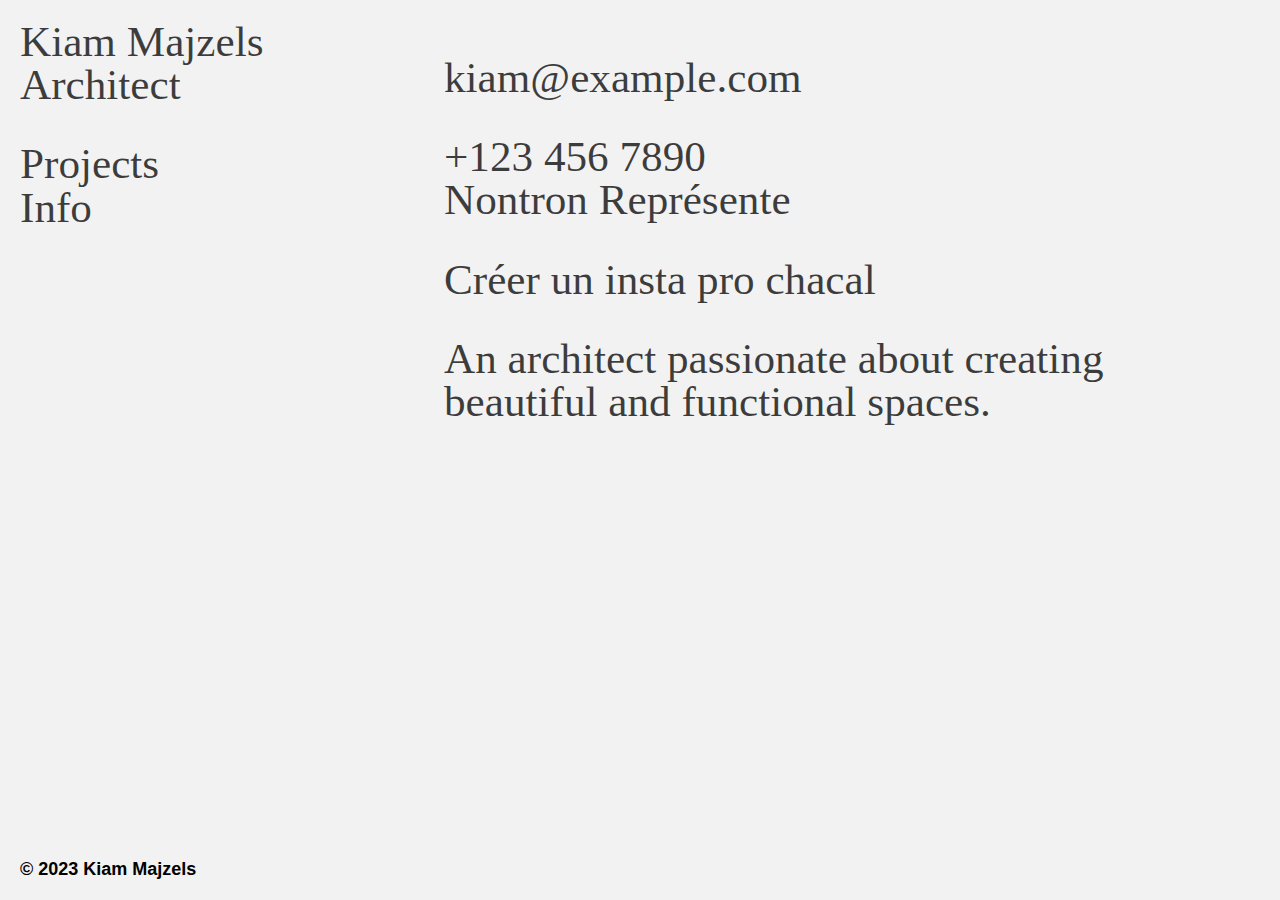
==== info.html @ 23dab830 "Restructure du site" ====
<!DOCTYPE html>
<html lang="en">
<head>
  <meta charset="UTF-8">
  <meta name="viewport" content="width=device-width, initial-scale=1.0">
  <title>Architect Info</title>
  <link rel="stylesheet" href="css/style.css">
</head>
<body>
  <div class="container">
    <div class="left-section">
      <h1>Kiam Majzels</h1>
      <h1>Architect</h1>
      <br><br>
      <h1>Projects</h1>
      <h1>Info</h1>
       <div class="copyright">
        <h2>&copy; 2023 Kiam Majzels<h2>
      </div>
    </div>
    <div class="right-section">
      <div class="info">
        <br><br>
        <h1>kiam@example.com</h1>
        <br> <br>
        <h1>+123 456 7890</h1>
        <h1>Nontron Représente</h1>
        <br> <br>
        <h1>Créer un insta pro chacal</h1>
        <br><br>
        <h1>An architect passionate about creating beautiful and functional spaces.</h1>
      </div>
    </div>
  </div>
  <script src="script.js"></script>
</body>
</html>
---- css/style.css ----
body, html {
  margin: 0;
  padding: 0;
  font-family: Arial, sans-serif;
}

.container {
  display: flex;
  width: 100%;
  height: 100vh;
}

.left-section {
  flex: 0 0 30%;
  background-color: #f2f2f2;
  padding: 20px;
}

.left-section h1 {
    font-family: "Neue Haas Grotesk", Icons;
    font-style: normal;
    font-weight: 400;
    padding: 0;
    margin: 0;
    font-size: 2.7rem;
    line-height: 1;
    color: rgba(0, 0, 0, 0.75);
}

.right-section {
  flex: 1;
  background-color: #f2f2f2;
  display: flex;
  flex-direction: column;
}

.carousel-container {
  flex: 1;
  display: flex;
  justify-content: center;
  align-items: flex-start;
  padding: 20px;
}

.carousel {
  display: flex;
  justify-content: center;
  align-items: flex-start;
  max-width: 80%;
  height: 100%;
  overflow: hidden;
}

.carousel img {
  max-width: 100%;
  max-height: 100%;
  object-fit: contain;
  margin-right: 10px;
}

.carousel img:last-child {
  margin-right: 0;
}

.carousel img.active {
  display: block;
}

.info {
  padding: 20px;
  max-width: 80%;
}

.info h1 {
    font-family: "Neue Haas Grotesk", Icons;
    font-style: normal;
    font-weight: 400;
    padding: 0;
    margin: 0;
    font-size: 2.7rem;
    line-height: 1;
    color: rgba(0, 0, 0, 0.75);
}

.left-section {
  position: relative;
}

.left-section .copyright {
  position: absolute;
  bottom: 5px;
  left: 20px;
  font-size: 12px;
}
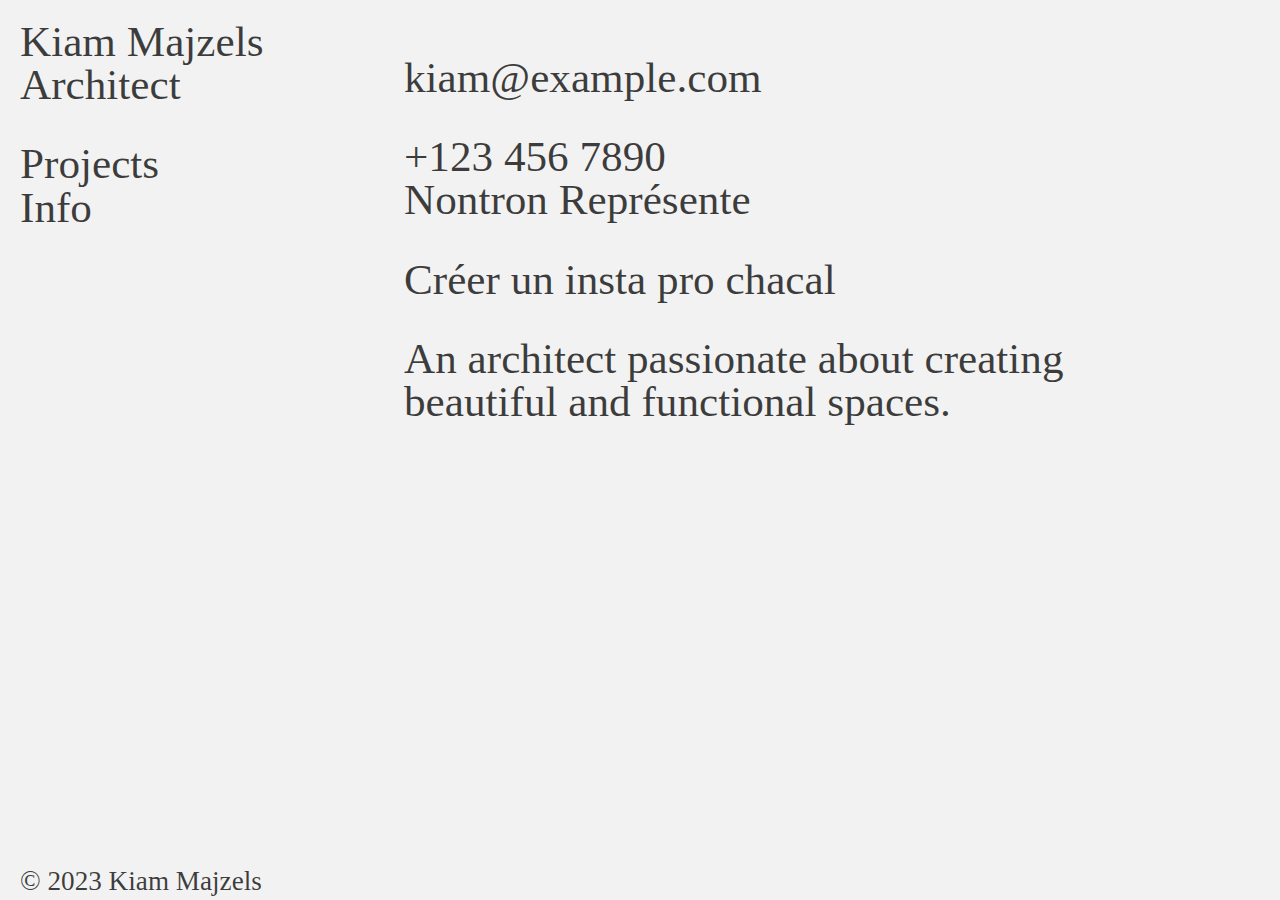
==== commit 1df113c2: "Police écriture / JavaScript / Responsive / Retouche Front-end" ====
--- a/info.html
+++ b/info.html
@@ -9,15 +9,15 @@
 <body>
   <div class="container">
     <div class="left-section">
-      <h1>Kiam Majzels</h1>
-      <h1>Architect</h1>
-      <br><br>
-      <h1>Projects</h1>
-      <h1>Info</h1>
-       <div class="copyright">
-        <h2>&copy; 2023 Kiam Majzels<h2>
+      <a href="index.html"><h1>Kiam Majzels</h1>
+        <h1>Architect</h1></a>
+        <br><br>
+        <a href="projects.html"><h1>Projects</h1></a>
+        <a href="info.html"><h1>Info</h1></a>
+        <div class="copyright">
+          <h2>&copy; 2023 Kiam Majzels<h2>
+        </div>
       </div>
-    </div>
     <div class="right-section">
       <div class="info">
         <br><br>
@@ -32,6 +32,5 @@
       </div>
     </div>
   </div>
-  <script src="script.js"></script>
 </body>
 </html>
--- a/css/style.css
+++ b/css/style.css
@@ -1,8 +1,25 @@
+/* POLICE */ 
+
+@font-face {
+  font-family: "texgyreheros";
+  src: url('texgyreheros/texgyreheros.otf') format('opentype');
+}
+
+/* GLOBAL */
+
+*{
+  box-sizing: border-box;
+  font-family:"texgyreheros";
+  text-decoration: none;
+}
+
 body, html {
   margin: 0;
   padding: 0;
-  font-family: Arial, sans-serif;
-}
+
+}
+
+/* PARTIE GAUCHE DE TOUTE LES PAGES */
 
 .container {
   display: flex;
@@ -17,7 +34,6 @@
 }
 
 .left-section h1 {
-    font-family: "Neue Haas Grotesk", Icons;
     font-style: normal;
     font-weight: 400;
     padding: 0;
@@ -27,44 +43,65 @@
     color: rgba(0, 0, 0, 0.75);
 }
 
+.left-section h2 {
+  font-style: normal;
+  font-weight: 400;
+  padding: 0;
+  margin: 0;
+  font-size: 1.7rem;
+  line-height: 1;
+  color: rgba(0, 0, 0, 0.75);
+}
+
+.left-section {
+  position: relative;
+}
+
+.left-section .copyright {
+  position: absolute;
+  bottom: 5px;
+  left: 20px;
+  font-size: 12px;
+}
+
+/* PAGE ACCEUIL */
+
 .right-section {
   flex: 1;
   background-color: #f2f2f2;
   display: flex;
   flex-direction: column;
+  padding: 2Opx;
 }
 
 .carousel-container {
-  flex: 1;
-  display: flex;
+  display: flex;
+  margin-top: 20px;
+  margin-right: 20px;
+  margin-bottom: 40px;
   justify-content: center;
-  align-items: flex-start;
-  padding: 20px;
-}
-
-.carousel {
-  display: flex;
-  justify-content: center;
-  align-items: flex-start;
-  max-width: 80%;
+  align-items: center;
   height: 100%;
   overflow: hidden;
 }
 
+.carousel {
+  display: flex;
+}
+
+.carousel-item {
+  flex: 0 0 100%;
+  height: 100%;
+}
+
 .carousel img {
-  max-width: 100%;
-  max-height: 100%;
+  width: 100%;
+  height: 100%;
   object-fit: contain;
-  margin-right: 10px;
-}
-
-.carousel img:last-child {
-  margin-right: 0;
-}
-
-.carousel img.active {
-  display: block;
-}
+  cursor: pointer;
+}
+
+/* PAGE INFORMATIONS */
 
 .info {
   padding: 20px;
@@ -72,7 +109,6 @@
 }
 
 .info h1 {
-    font-family: "Neue Haas Grotesk", Icons;
     font-style: normal;
     font-weight: 400;
     padding: 0;
@@ -82,13 +118,92 @@
     color: rgba(0, 0, 0, 0.75);
 }
 
-.left-section {
-  position: relative;
-}
-
-.left-section .copyright {
-  position: absolute;
-  bottom: 5px;
-  left: 20px;
-  font-size: 12px;
-}
+/* PAGE PROJETS */
+
+.projects-list {
+  display: grid;
+  grid-template-columns: repeat(2, 1fr); 
+  gap: 60px; 
+  padding: 20px;
+  max-width: 100%;
+  overflow-y: auto; 
+  height: 100%; 
+}
+
+.project {
+  display: flex;
+  flex-direction: column;
+  align-items: center;
+  margin-bottom: 80px;
+}
+
+.project img {
+  width: 100%; 
+  max-height: 90vh; 
+  object-fit: cover; 
+  margin-bottom: 10px;
+}
+
+.project p {
+  font-style: normal;
+  font-weight: 400;
+  padding: 0;
+  margin: 0;
+  font-size: 1.7rem;
+  line-height: 1;
+  color: rgba(0, 0, 0, 0.75);
+}
+
+/* PARTIE RESPONSIVE ( MOBILE, TABLETTE, ECRAN ETC... ) */ 
+
+/* Pour les appareils de largeur inférieure à 768px (mobile) */
+@media (max-width: 767px) {
+  .container {
+    flex-direction: column; /* Passer à une disposition en colonne */
+    height: auto; /* Ajuster la hauteur en fonction du contenu */
+  }
+
+  .left-section {
+    flex: 1; /* Prend toute la largeur en basculant en colonne */
+    padding: 10px; /* Espacement plus petit pour les petits écrans */
+  }
+
+  .left-section h2{
+    display: none;
+  }
+
+  .carousel-container {
+    margin-right: 0; /* Réduire l'espacement sur le côté droit */
+    margin-bottom: 20px; /* Réduire l'espacement en bas */
+  }
+
+  .carousel img {
+    max-width: 100%; /* Ajuster la largeur maximale de l'image */
+    max-height: 70vh; /* Ajuster la hauteur maximale de l'image */
+  }
+
+  .info,
+  .projects-list {
+    max-width: 100%; /* Ajuster la largeur maximale */
+    padding: 10px; /* Espacement plus petit pour les petits écrans */
+  }
+
+  .project {
+    margin-bottom: 40px; /* Réduire l'espacement en bas */
+  }
+}
+
+/* Pour les appareils de largeur entre 768px et 1023px (tablette) */
+@media (min-width: 768px) and (max-width: 1023px) {
+  .left-section h2{
+    display: none;
+  }
+  .carousel-container {
+    margin-right: 10px; /* Réduire l'espacement sur le côté droit */
+  }
+
+  .info,
+  .projects-list {
+    max-width: 90%; /* Réduire la largeur maximale */
+  }
+}
